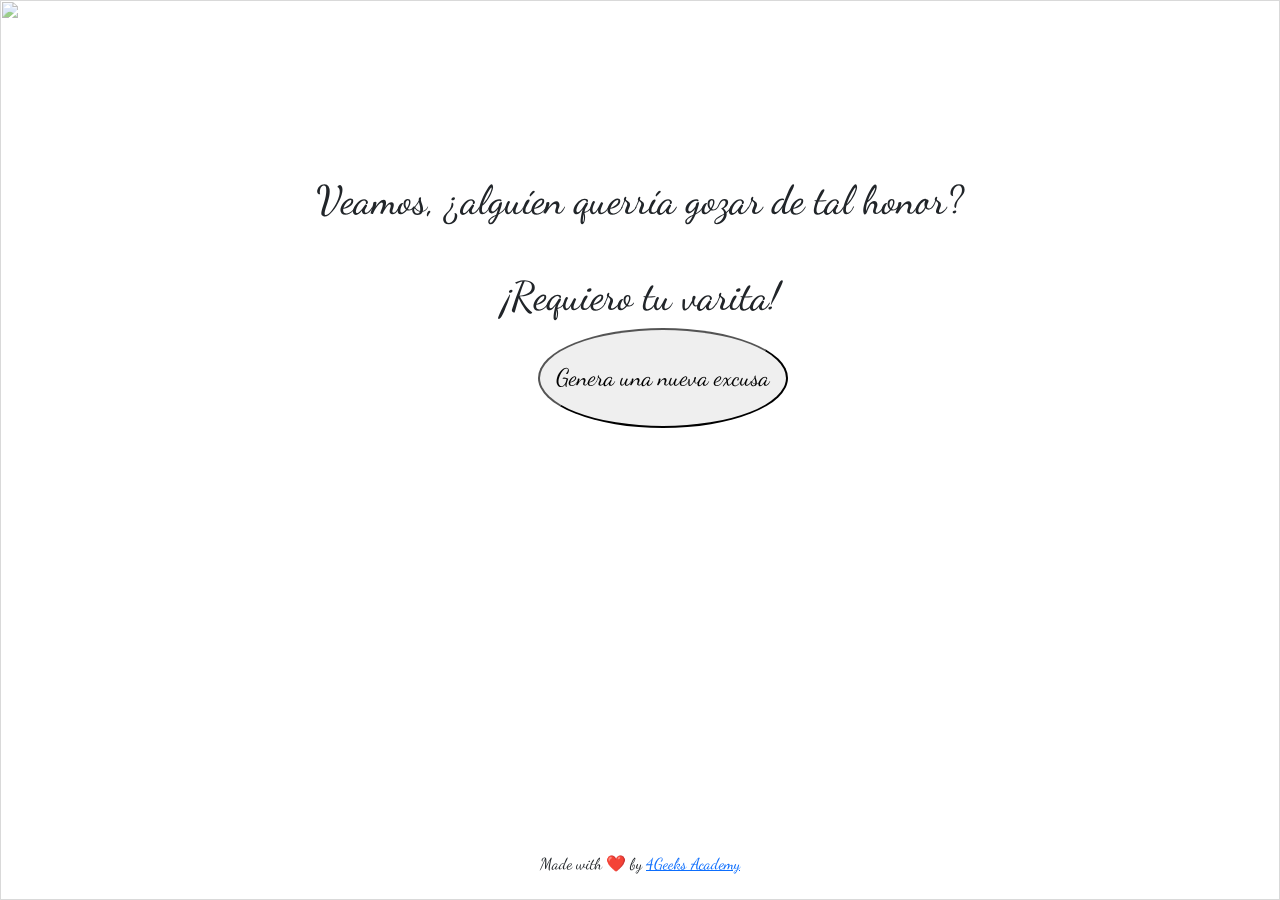
==== docs/index.html @ 9f58b6e4 "Refactor" ====
<!DOCTYPE html>
<html>
  <head>
    <meta charset="UTF-8" />
    <meta name="viewport" content="width=device-width, initial-scale=1.0" />
    <title>Excusas baratas</title>
    <link
      rel="stylesheet"
      href="https://use.fontawesome.com/releases/v5.2.0/css/all.css"
      integrity="sha384-hWVjflwFxL6sNzntih27bfxkr27PmbbK/iSvJ+a4+0owXq79v+lsFkW54bOGbiDQ"
      crossorigin="anonymous"
    />
    <link rel="shortcut icon" href="./4geeks.ico" />
    <link rel="stylesheet" href="styles.css" />
  </head>
  <body>
    <div class="container-fluid text-center">
      <h1 class="mt-5">Veamos, ¿alguíen querría gozar de tal honor?</h1>

      <h1 id="the-excuse" class="mt-5">
        ¡Requiero tu varita!
      </h1>

      <img
        class="background-image"
        src="https://media1.giphy.com/media/v1.Y2lkPTc5MGI3NjExZHRuZjhidWJjeDVoZWprc2VhY3g3aHI0bXdtaTF4cmdnOTRobDg1MSZlcD12MV9pbnRlcm5hbF9naWZfYnlfaWQmY3Q9Zw/xT5LMxGzbgJkUZjdte/giphy.gif"
      />

      <div class="fixed-bottom p-4">
        Made with ❤️ by
        <a href="https://www.4geeksacademy.com">4Geeks Academy</a>
      </div>
    </div>
    <button id="boton">Genera una nueva excusa</button>
    <script src="app.js"></script>
  <script src="main.bundle.js"></script></body>
</html>
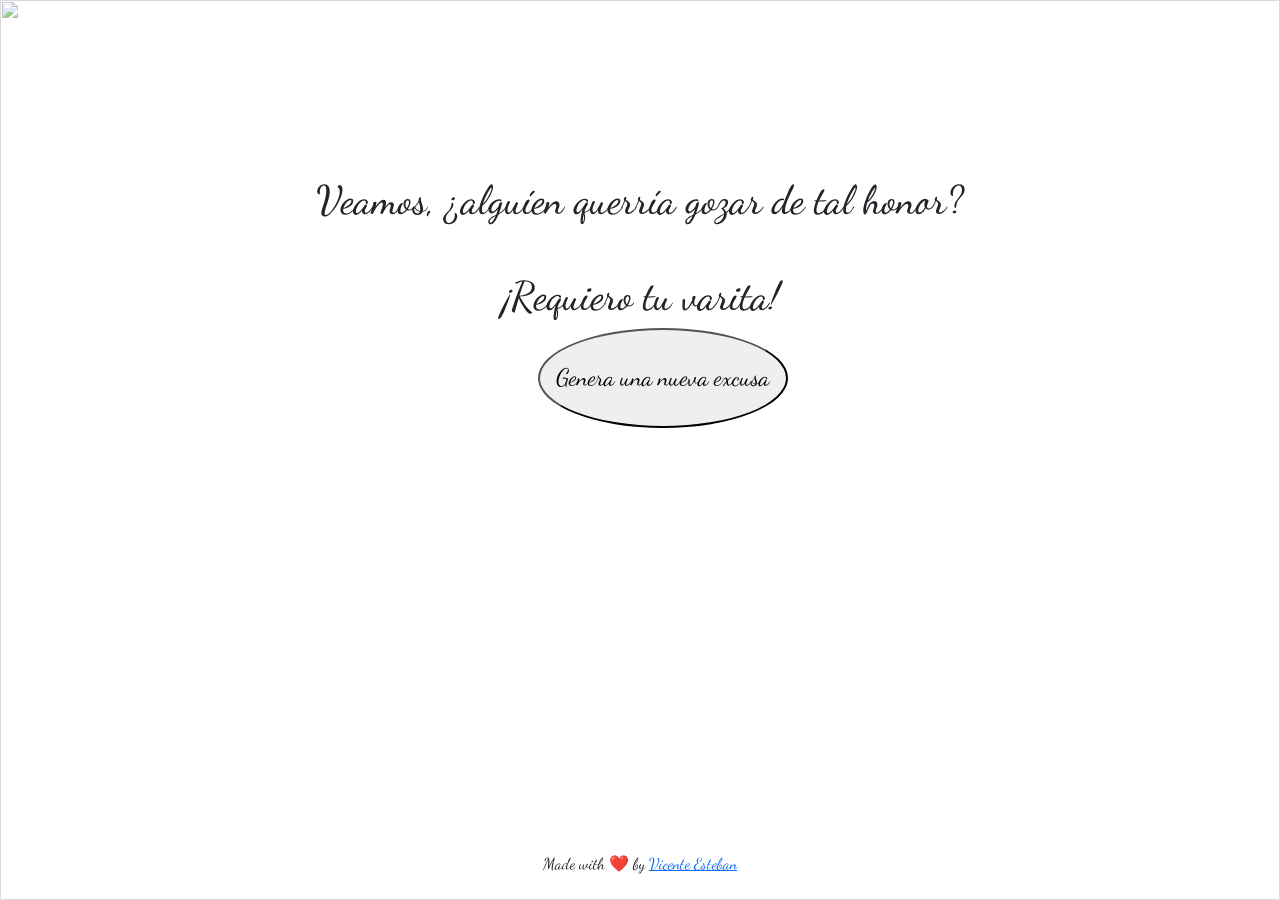
==== commit 6f84c39f: "Cambio" ====
--- a/docs/index.html
+++ b/docs/index.html
@@ -28,10 +28,11 @@
 
       <div class="fixed-bottom p-4">
         Made with ❤️ by
-        <a href="https://www.4geeksacademy.com">4Geeks Academy</a>
+        <a href="https://www.4geeksacademy.com">Vicente Esteban</a>
       </div>
     </div>
     <button id="boton">Genera una nueva excusa</button>
     <script src="app.js"></script>
-  <script src="main.bundle.js"></script></body>
+    <script src="main.bundle.js"></script>
+  </body>
 </html>
